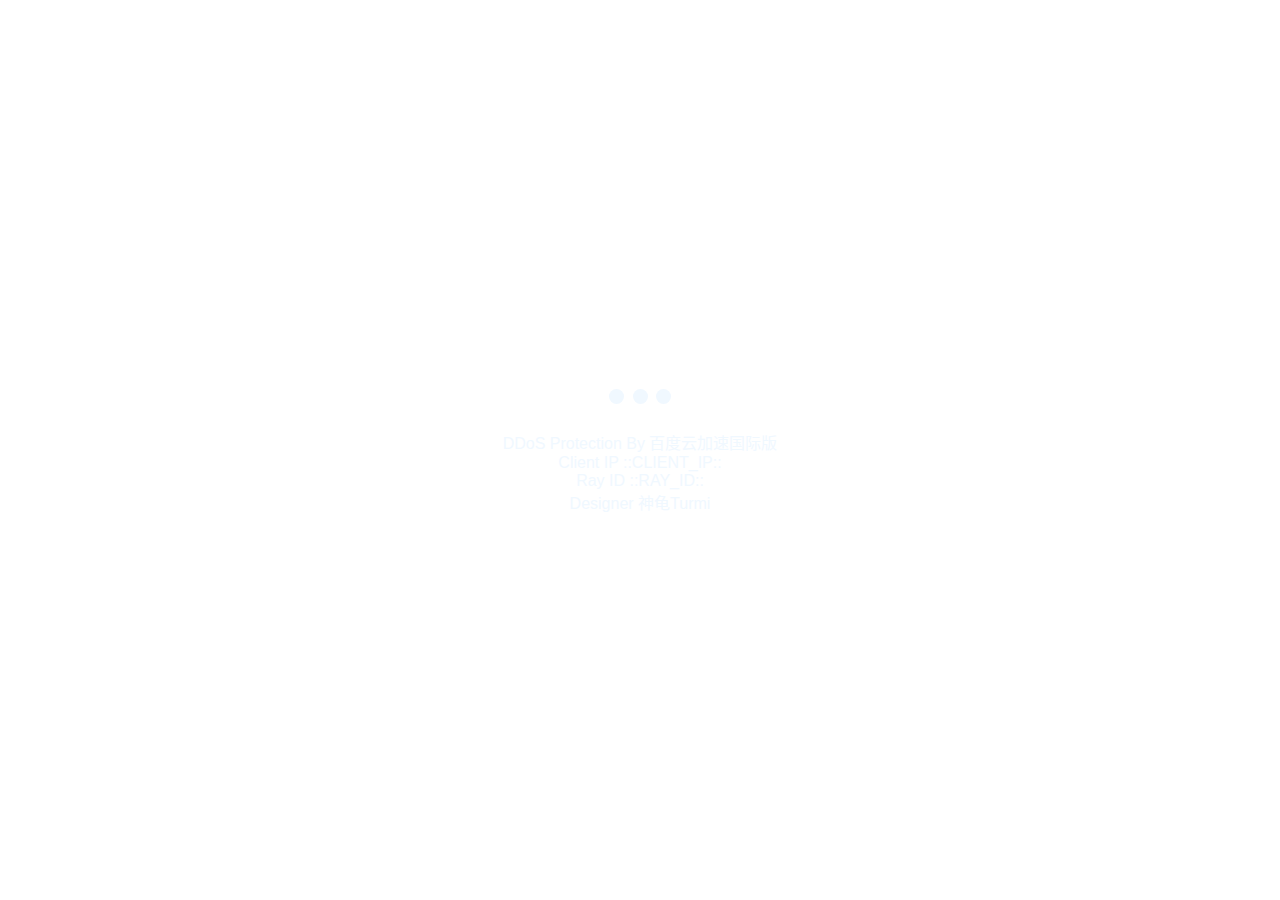
==== cf-underattack.html @ 5404b561 "Update cf-underattack.html" ====
<!DOCTYPE html>
<html lang="zh-CN">
<head>
<meta http-equiv="Content-Type" content="text/html; charset=UTF-8">
<meta http-equiv="X-UA-Compatible" content="IE=Edge,chrome=1">
<meta name="robots" content="noindex, nofollow">
<meta name="viewport" content="width=device-width, initial-scale=1, maximum-scale=1">
<title>Spooky Shield WAF</title>
<style type="text/css">
    html, body {width: 100%; height: 100%; margin: 0; padding: 0;}
    body {font-family: Helvetica, Arial, sans-serif; font-size: 100%;}
    h1 {font-size: 1.5em; color: #F0F8FF; text-align: center;}
    p {font-size: 1em; color: #F0F8FF; text-align: center; margin: 10px 0 0 0;}
    #spinner {margin: 0 auto 30px auto; display: block;}
    .attribution {margin-top: 20px; color: #F0F8FF;}
    @-webkit-keyframes bubbles { 33%: { -webkit-transform: translateY(10px); transform: translateY(10px); } 66% { -webkit-transform: translateY(-10px); transform: translateY(-10px); } 100% { -webkit-transform: translateY(0); transform: translateY(0); } }
    @keyframes bubbles { 33%: { -webkit-transform: translateY(10px); transform: translateY(10px); } 66% { -webkit-transform: translateY(-10px); transform: translateY(-10px); } 100% { -webkit-transform: translateY(0); transform: translateY(0); } }
    .bubbles { background-color: #F0F8FF; width:15px; height: 15px; margin:2px; border-radius:100%; -webkit-animation:bubbles 0.6s 0.07s infinite ease-in-out; animation:bubbles 0.6s 0.07s infinite ease-in-out; -webkit-animation-fill-mode:both; animation-fill-mode:both; display:inline-block; }
  #cf-content{display:block !important;}
  </style>
<body background="https://i.loli.net/2019/12/25/2HFf7GTd1cam4IK.jpg">
<SCRIPT type="text/javascript">        
            var maxtime = 6; 
            function CountDown() {
                if (maxtime >= 0) {
                    minutes = Math.floor(maxtime / 60);
                    seconds = Math.floor(maxtime % 60);
                    msg = "Spooky WAF浏览器检查，请稍候 " + seconds + " 秒";
                    
                    if (maxtime == 0){msg = "Spooky WAF浏览器检查完毕，跳转中...";}
					document.all["timer"].innerHTML = msg;
                        --maxtime;
                } else{
                    clearInterval(timer);
                   
                }
            }
            timer = setInterval("CountDown()", 1000);                
        </SCRIPT>
</head>
<body>
<div style="display:none">
::IM_UNDER_ATTACK_BOX::
</div>
<table width="100%" height="100%" cellpadding="20">
<tbody><tr>
<td align="center" valign="middle">
<div class="cf-browser-verification cf-im-under-attack">

<div id="cf-content" style="display:none">
<div>
<div class="bubbles"></div>
<div class="bubbles"></div>
<div class="bubbles"></div>
</div>

<h1><div data-translate="checking_browser" id="timer"></div> </h1>

</div>

</div>
<div class="attribution">
DDoS Protection By 百度云加速国际版
<br />
Client IP ::CLIENT_IP::
<br />
Ray ID ::RAY_ID::
<br />
Designer 神龟Turmi
</div>
</td>
</tr>
</tbody></table>
</body></html>
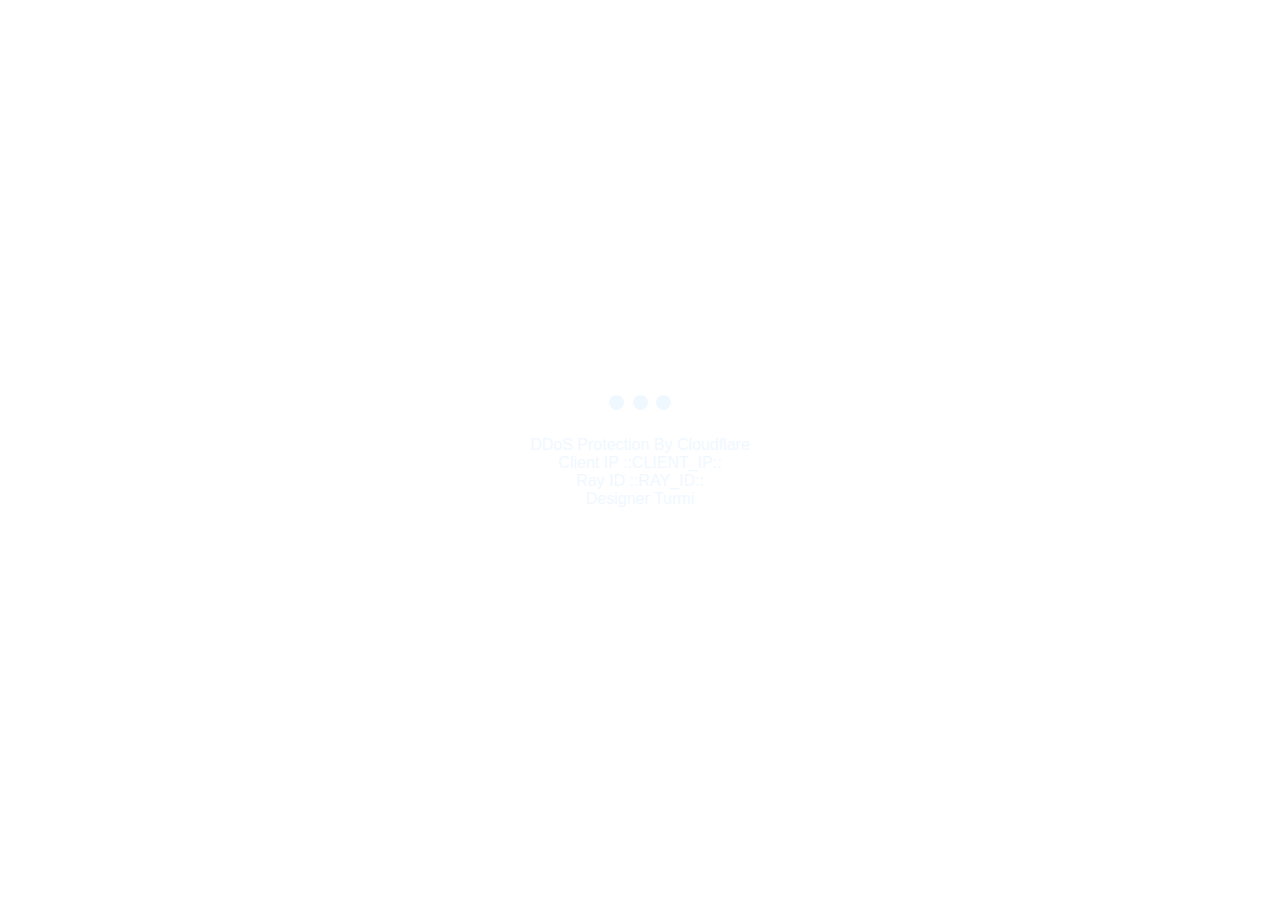
==== commit 86c0d519: "Update cf-underattack.html" ====
--- a/cf-underattack.html
+++ b/cf-underattack.html
@@ -5,7 +5,7 @@
 <meta http-equiv="X-UA-Compatible" content="IE=Edge,chrome=1">
 <meta name="robots" content="noindex, nofollow">
 <meta name="viewport" content="width=device-width, initial-scale=1, maximum-scale=1">
-<title>Spooky Shield WAF</title>
+<title>Dwgcloud DDoS Protection</title>
 <style type="text/css">
     html, body {width: 100%; height: 100%; margin: 0; padding: 0;}
     body {font-family: Helvetica, Arial, sans-serif; font-size: 100%;}
@@ -18,16 +18,16 @@
     .bubbles { background-color: #F0F8FF; width:15px; height: 15px; margin:2px; border-radius:100%; -webkit-animation:bubbles 0.6s 0.07s infinite ease-in-out; animation:bubbles 0.6s 0.07s infinite ease-in-out; -webkit-animation-fill-mode:both; animation-fill-mode:both; display:inline-block; }
   #cf-content{display:block !important;}
   </style>
-<body background="https://i.loli.net/2019/12/25/2HFf7GTd1cam4IK.jpg">
+<body background="https://i.loli.net/2019/12/25/PjzyvX6uMYZmAUo.png">
 <SCRIPT type="text/javascript">        
             var maxtime = 6; 
             function CountDown() {
                 if (maxtime >= 0) {
                     minutes = Math.floor(maxtime / 60);
                     seconds = Math.floor(maxtime % 60);
-                    msg = "Spooky WAF浏览器检查，请稍候 " + seconds + " 秒";
+                    msg = "Dwgcloud DDoS Protection Verifying... " + seconds + " Sec";
                     
-                    if (maxtime == 0){msg = "Spooky WAF浏览器检查完毕，跳转中...";}
+                    if (maxtime == 0){msg = "Dwgcloud DDoS Protection Verify Complete";}
 					document.all["timer"].innerHTML = msg;
                         --maxtime;
                 } else{
@@ -60,13 +60,13 @@
 
 </div>
 <div class="attribution">
-DDoS Protection By 百度云加速国际版
+DDoS Protection By Cloudflare
 <br />
 Client IP ::CLIENT_IP::
 <br />
 Ray ID ::RAY_ID::
 <br />
-Designer 神龟Turmi
+Designer Turmi
 </div>
 </td>
 </tr>
